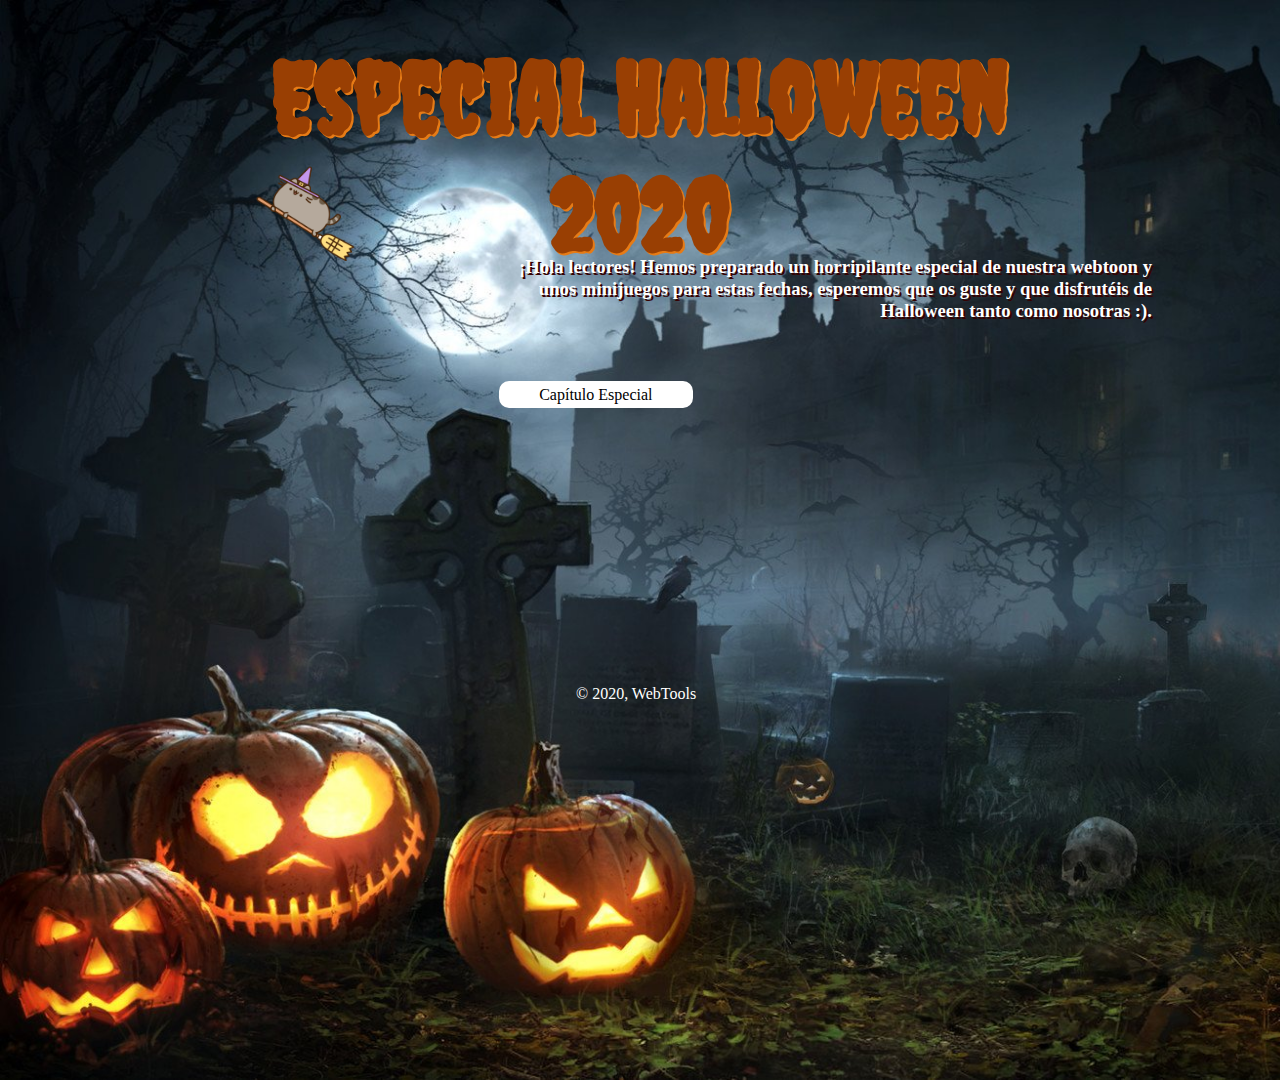
==== presentacion.html @ d72f4a90 "Add files via upload" ====
<!DOCTYPE html>
<html lang="es">
	<head> <!--Cabeza. Aquí iría la configuración de tu página web (idioma, título...)-->
		<meta charset="UTF-8">
		<title>Presentación</title> 
        <link rel="stylesheet" href="presentacion.css">
		<link href="https://fonts.googleapis.com/css2?family=Creepster&display=swap" rel="stylesheet">
		
	</head>
	<body> <!--Contenido de la página web-->
		<div id="wrapper">
		<header> <!--Encabezado de la página-->
			
			<div class="hey"> <!--Sección de tu página-->
                <h1>Especial Halloween 2020</h1> <!--Estilo de letra: Título-->
                <!--Añade un h- con "Campus Tech Chicas"-->
                
            </div>
            
            <nav id="sanwi"> <!--Enlaces de navegación-->
                 
			</nav>

		</header>

        <!-- Imagen que me representa -->
		<section id="keba">
           
        </section>
        
		<!--Contenido principal-->
        <main role="main" id="bocata"> <!--Dejar el role???-->
            <!--Añade un h- con "Bienvenidos a mi página web"-->

            <!--Añade dos párrafos con la descripción de mi página-->
			<h3>
				¡Hola lectores! Hemos preparado un horripilante especial de nuestra webtoon y unos minijuegos para estas fechas,
				esperemos que os guste y que disfrutéis de Halloween tanto como nosotras :). 
			</h3>
			<img src="hal/ghost.gif" alt="" width="100px">
        <div id="si">
		<p>	<a href="Especial.html"> Capítulo Especial</a></p>
		</div>
		</main>


		<footer id="boca"> <!--Pie de página-->
			<p>&#169; 2020, WebTools</p>
		</footer>
	    </div>
	</body>
---- presentacion.css ----
body{background-color: black;}
#wrapper{background-image: url(hal/fondo.jpg);
         background-size: cover;
         height: 120vh;
         position: relative;}  
         
* {padding: 0%;
   margin: 0%;}

.hey {font-family: 'Creepster', cursive;
      font-size: 50px;
      text-align: center;
      color: rgb(153, 63, 3);
      text-shadow: 2px 2px rgb(230, 123, 22);
      position: absolute;
      margin: 3% 15%;}
#bocata h3 {text-align: right;
            position: absolute;
            margin: 20% 10% 0% 40%;
            font-family:  cursive;
            color: white;
            text-shadow: 2px 2px rgb(53, 1, 1);}
#bocata img {margin: 13% 20% 0%  ;}
#boca{text-align: center;
      color: white;
      position: absolute;
      margin: 22% 45% 0% }
#si p {margin: 9% 39% 0%;}
#si p a{text-align: center;
     color: rgb(0, 0, 0);
     background-color: rgb(255, 255, 255);
     padding:5px 40px;
     border-radius: 10px;
     text-decoration: none;}
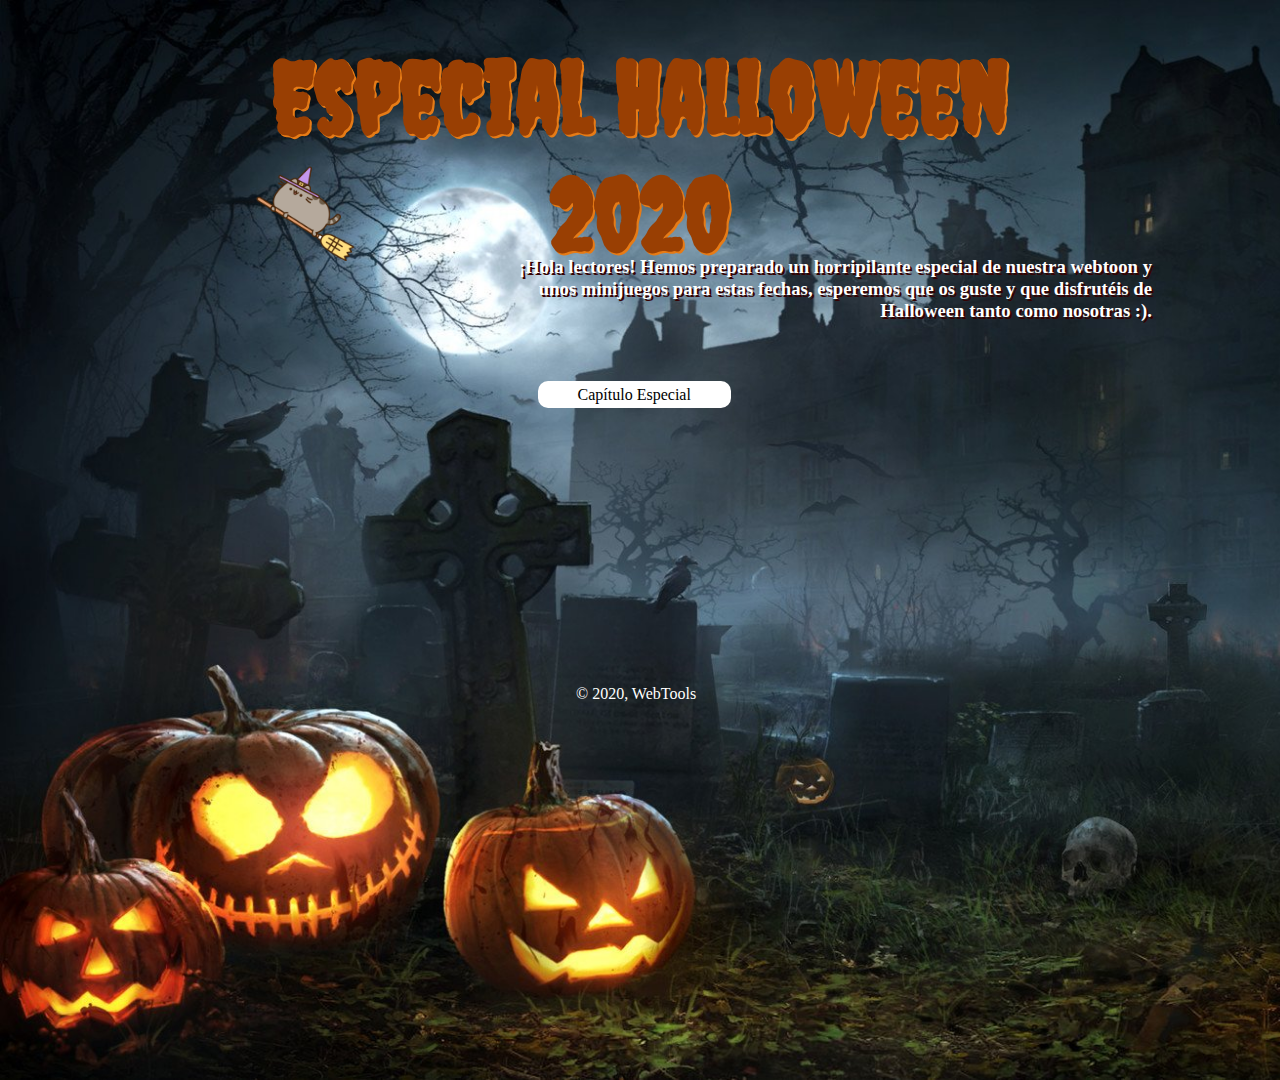
==== commit 76d63a27: "Add files via upload" ====
--- a/presentacion.html
+++ b/presentacion.html
@@ -5,7 +5,7 @@
 		<title>Presentación</title> 
         <link rel="stylesheet" href="presentacion.css">
 		<link href="https://fonts.googleapis.com/css2?family=Creepster&display=swap" rel="stylesheet">
-		
+		<link rel="shortcut icon" href="hal/calab.ico">
 	</head>
 	<body> <!--Contenido de la página web-->
 		<div id="wrapper">
--- a/presentacion.css
+++ b/presentacion.css
@@ -25,7 +25,7 @@
       color: white;
       position: absolute;
       margin: 22% 45% 0% }
-#si p {margin: 9% 39% 0%;}
+#si p {margin: 9% 42% 0%;}
 #si p a{text-align: center;
      color: rgb(0, 0, 0);
      background-color: rgb(255, 255, 255);
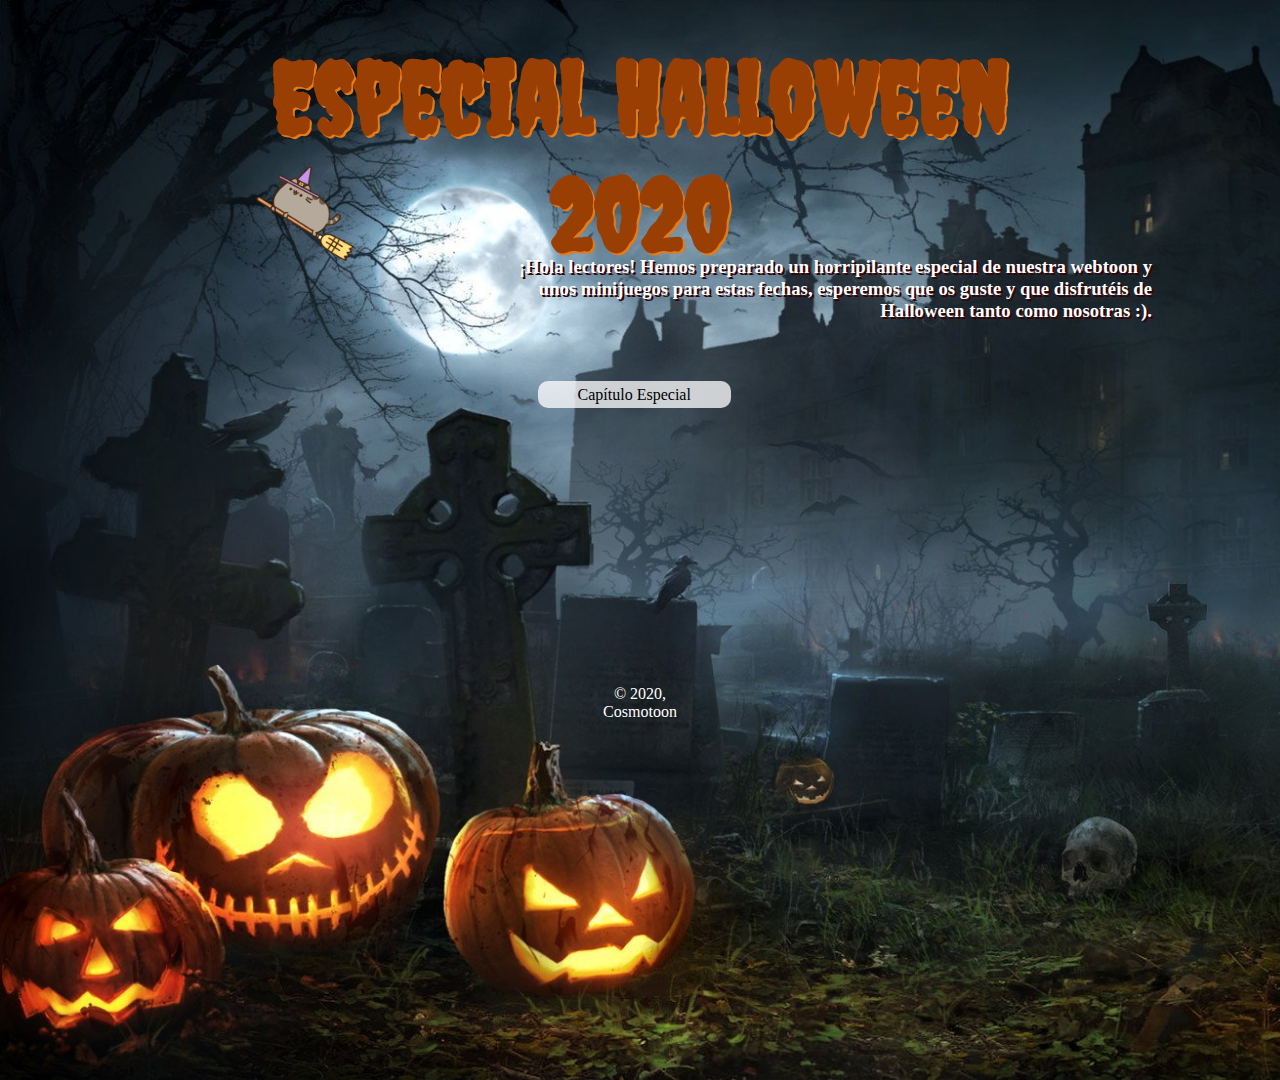
==== commit 838384f9: "Add files via upload" ====
--- a/presentacion.html
+++ b/presentacion.html
@@ -45,7 +45,7 @@
 
 
 		<footer id="boca"> <!--Pie de página-->
-			<p>&#169; 2020, WebTools</p>
+			<p>&#169; 2020, Cosmotoon</p>
 		</footer>
 	    </div>
 	</body>--- a/presentacion.css
+++ b/presentacion.css
@@ -28,7 +28,7 @@
 #si p {margin: 9% 42% 0%;}
 #si p a{text-align: center;
      color: rgb(0, 0, 0);
-     background-color: rgb(255, 255, 255);
+     background-color: rgba(255, 255, 255, 0.76);
      padding:5px 40px;
      border-radius: 10px;
      text-decoration: none;}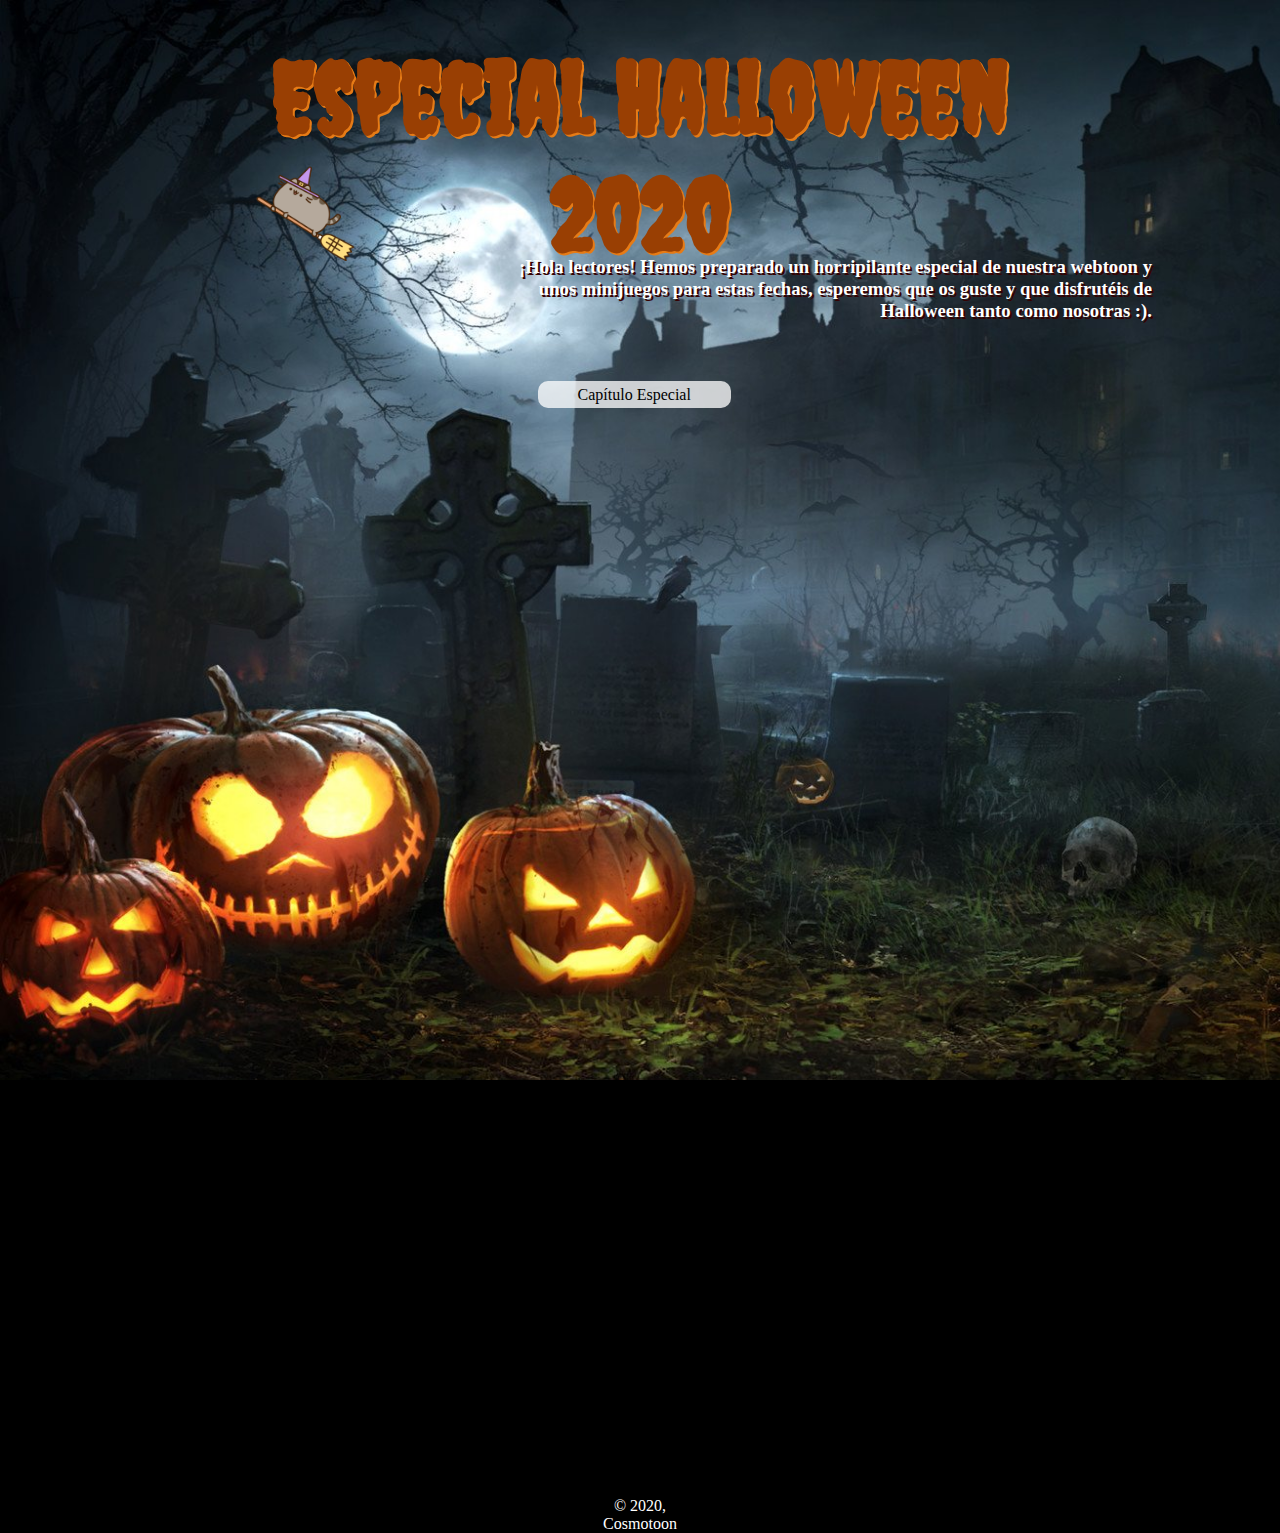
==== commit 60f7aabf: "Add files via upload" ====
--- a/presentacion.html
+++ b/presentacion.html
@@ -38,8 +38,14 @@
 				esperemos que os guste y que disfrutéis de Halloween tanto como nosotras :). 
 			</h3>
 			<img src="hal/ghost.gif" alt="" width="100px">
-        <div id="si">
+        <div id="si" class="container">
 		<p>	<a href="Especial.html"> Capítulo Especial</a></p>
+		
+	    </div>
+		<div id="scratch" class="container">
+			<iframe src="https://scratch.mit.edu/projects/439900830/embed" allowtransparency="true" width="485" height="402" frameborder="0" scrolling="no" allowfullscreen>Minijuego 1</iframe>
+            <iframe src="https://scratch.mit.edu/projects/438226453/embed" allowtransparency="true" width="485" height="402" frameborder="0" scrolling="no" allowfullscreen>Minijuego 2</iframe>
+            <iframe src="https://scratch.mit.edu/projects/429688925/embed" allowtransparency="true" width="485" height="402" frameborder="0" scrolling="no" allowfullscreen>Minijuego 3</iframe>
 		</div>
 		</main>
 
--- a/presentacion.css
+++ b/presentacion.css
@@ -31,4 +31,6 @@
      background-color: rgba(255, 255, 255, 0.76);
      padding:5px 40px;
      border-radius: 10px;
-     text-decoration: none;}+     text-decoration: none;}
+#scratch div {display: block;
+         text align: center;}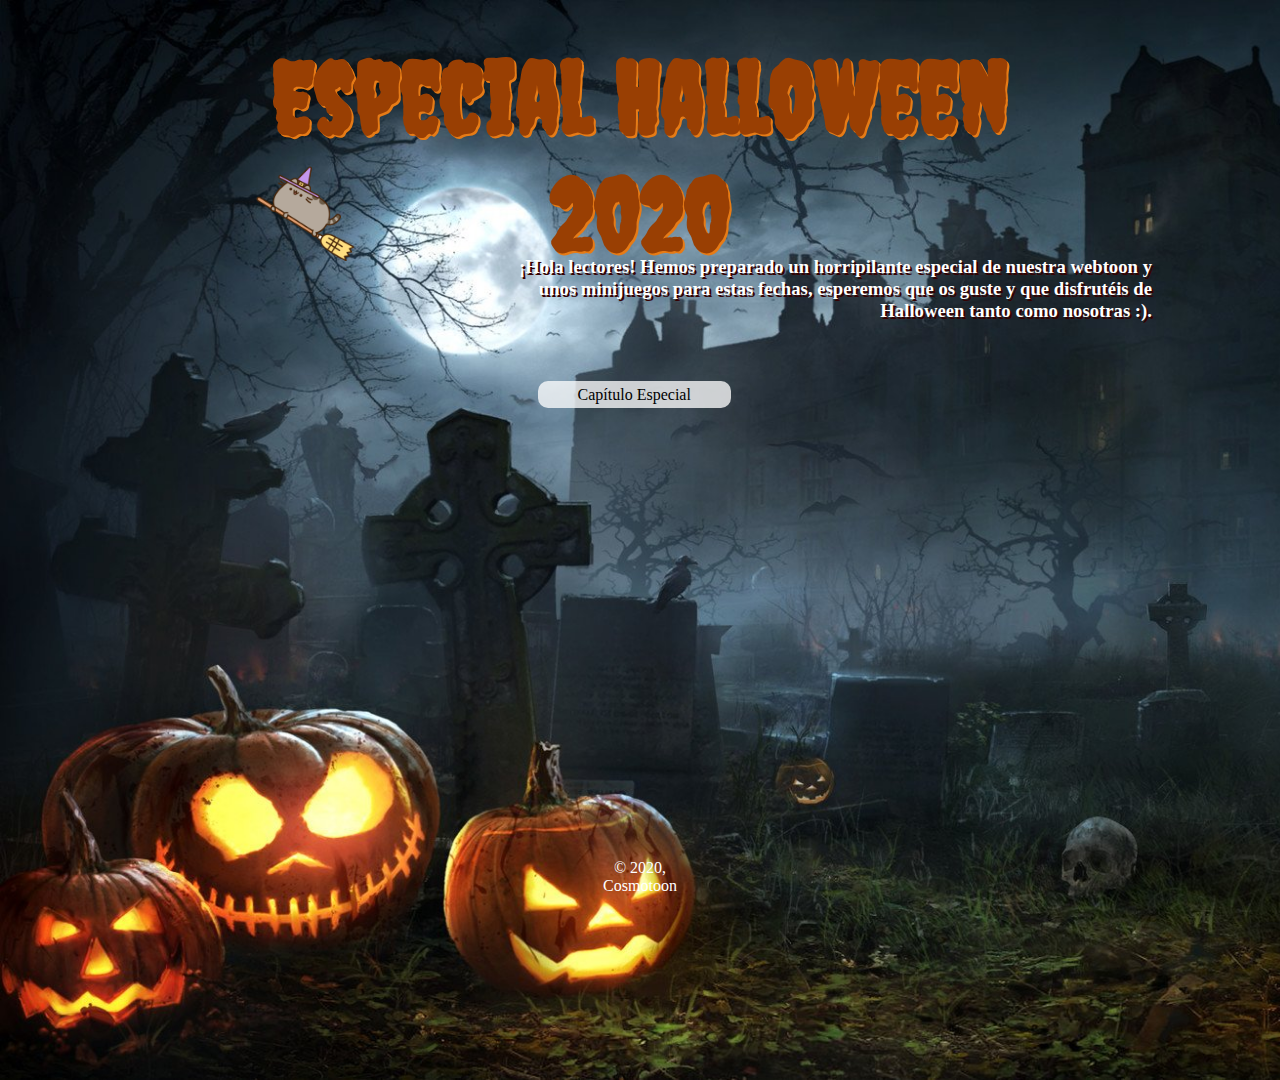
==== commit 73282857: "Add files via upload" ====
--- a/presentacion.html
+++ b/presentacion.html
@@ -43,10 +43,12 @@
 		
 	    </div>
 		<div id="scratch" class="container">
-			<iframe src="https://scratch.mit.edu/projects/439900830/embed" allowtransparency="true" width="485" height="402" frameborder="0" scrolling="no" allowfullscreen>Minijuego 1</iframe>
-            <iframe src="https://scratch.mit.edu/projects/438226453/embed" allowtransparency="true" width="485" height="402" frameborder="0" scrolling="no" allowfullscreen>Minijuego 2</iframe>
-            <iframe src="https://scratch.mit.edu/projects/429688925/embed" allowtransparency="true" width="485" height="402" frameborder="0" scrolling="no" allowfullscreen>Minijuego 3</iframe>
-		</div>
+			<table>
+			<iframe src="https://scratch.mit.edu/projects/439900830/embed" allowtransparency="true" width="400" height="387" frameborder="0" scrolling="no" allowfullscreen>Minijuego 1</iframe>
+            <iframe src="https://scratch.mit.edu/projects/438226453/embed" allowtransparency="true" width="400" height="387" frameborder="0" scrolling="no" allowfullscreen>Minijuego 2</iframe>
+            <iframe src="https://scratch.mit.edu/projects/429688925/embed" allowtransparency="true" width="400" height="387" frameborder="0" scrolling="no" allowfullscreen>Minijuego 3</iframe>
+		    </table>
+	    </div>
 		</main>
 
 
--- a/presentacion.css
+++ b/presentacion.css
@@ -24,7 +24,7 @@
 #boca{text-align: center;
       color: white;
       position: absolute;
-      margin: 22% 45% 0% }
+      margin: 5% 45% 0% }
 #si p {margin: 9% 42% 0%;}
 #si p a{text-align: center;
      color: rgb(0, 0, 0);
@@ -32,5 +32,4 @@
      padding:5px 40px;
      border-radius: 10px;
      text-decoration: none;}
-#scratch div {display: block;
-         text align: center;}+#scratch table {text align: center;}